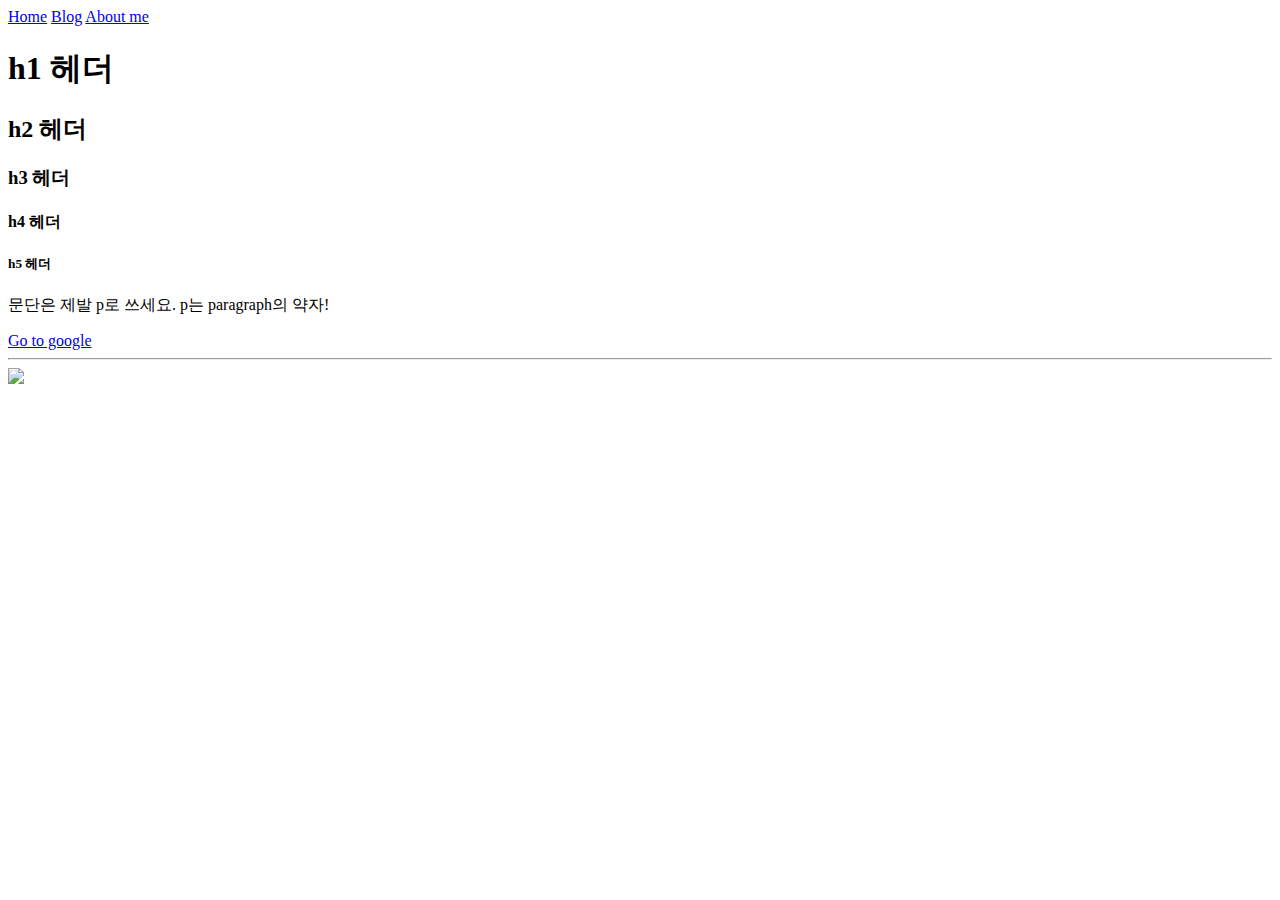
==== Django/CH03 - web front-end/index.html @ 09f07b0b "first commit of index.html" ====
<!DOCTYPE html>
<html>
    <head>
        <title>MrKeeplearning님의 홈페이지</title>
    </head>
    <body>
        <nav>
            <a href="./index.html">Home</a>
            <a href="./blog_list.html">Blog</a>
            <a href="./about_me.html">About me</a>
        </nav>

        <h1>h1 헤더</h1>
        <h2>h2 헤더</h2>
        <h3>h3 헤더</h3>
        <h4>h4 헤더</h4>
        <h5>h5 헤더</h5>
        <p>문단은 제발 p로 쓰세요. p는 paragraph의 약자!</p>
        <a href="https://www.google.com">Go to google</a>
        <hr/>
        <img src="./images/장고부트 파이썬개발표지 입체.jpg" width="600px">
    </body>
</html>
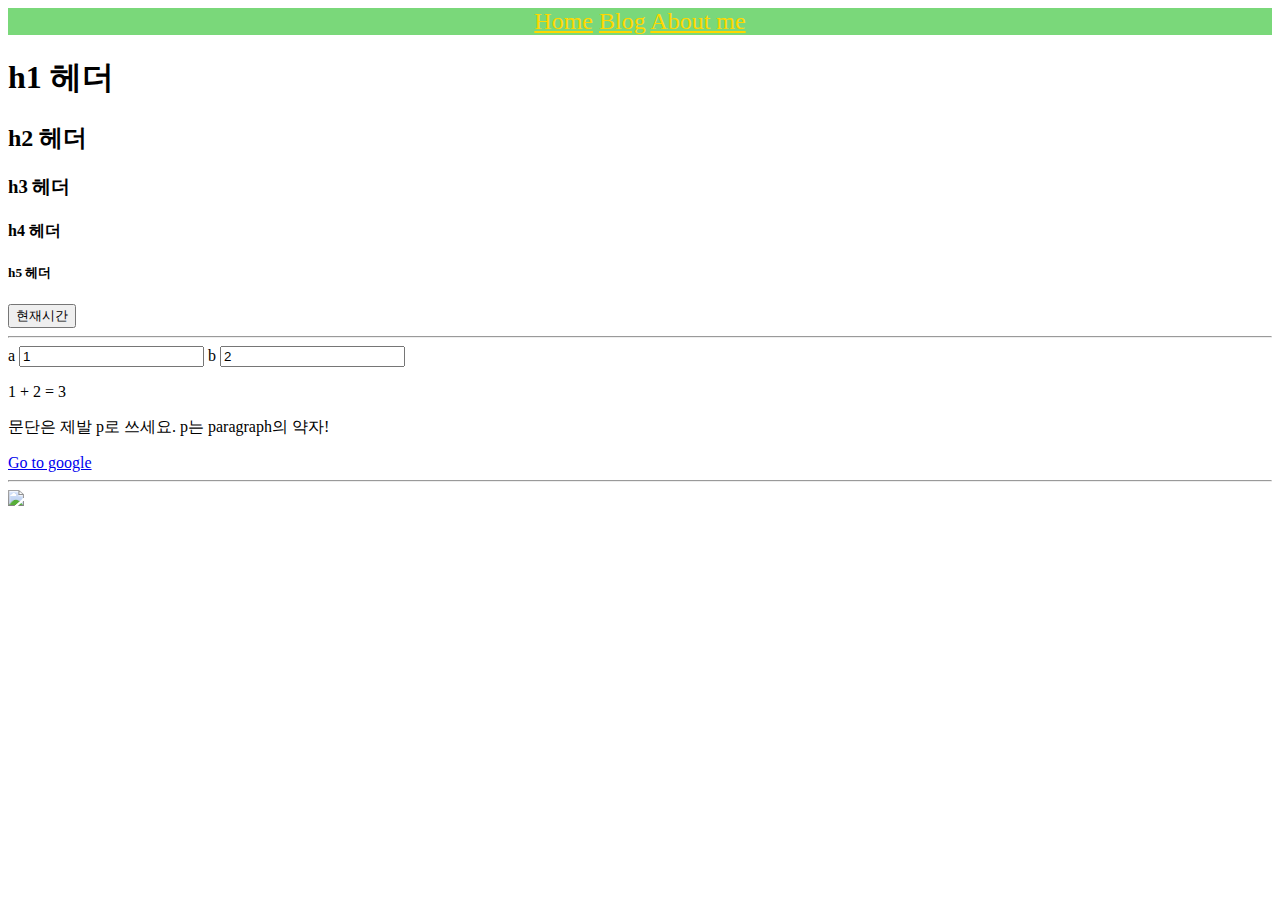
==== commit 4d8ec766: "Finished Chapter03" ====
--- a/Django/CH03 - web front-end/index.html
+++ b/Django/CH03 - web front-end/index.html
@@ -2,6 +2,10 @@
 <html>
     <head>
         <title>MrKeeplearning님의 홈페이지</title>
+        <link href="./practice.css" rel="stylesheet" type="text/css">
+
+        <script type="text/javascript" src="add_two_numbers.js"></script>
+        <script type="text/javascript" src="what_time_is_it.js"></script>
     </head>
     <body>
         <nav>
@@ -15,9 +19,20 @@
         <h3>h3 헤더</h3>
         <h4>h4 헤더</h4>
         <h5>h5 헤더</h5>
+
+        <button onclick="whatTimeIsIt()">현재시간</button>
+        <hr/>
+
+        <label for="inputA">a</label>
+        <input id="inputA" value=1 onkeyup="doSomething()">
+        <label for="inputB">b</label>
+        <input id="inputB" value=2 onkeyup="doSomething()">
+
+        <p><span id="valueA">1</span> + <span id="valueB">2</span> = <span id="valueC">3</span></p>
+
         <p>문단은 제발 p로 쓰세요. p는 paragraph의 약자!</p>
         <a href="https://www.google.com">Go to google</a>
         <hr/>
-        <img src="./images/장고부트 파이썬개발표지 입체.jpg" width="600px">
+        <img src="./images/alain-yAu52w1lo64-unsplash.jpg" width="600px">
     </body>
 </html>--- a/Django/CH03 - web front-end/practice.css
+++ b/Django/CH03 - web front-end/practice.css
@@ -0,0 +1,2 @@
+nav {background-color: rgb(122, 216, 122); font-size:150%; text-align:center}
+nav a {color: gold}